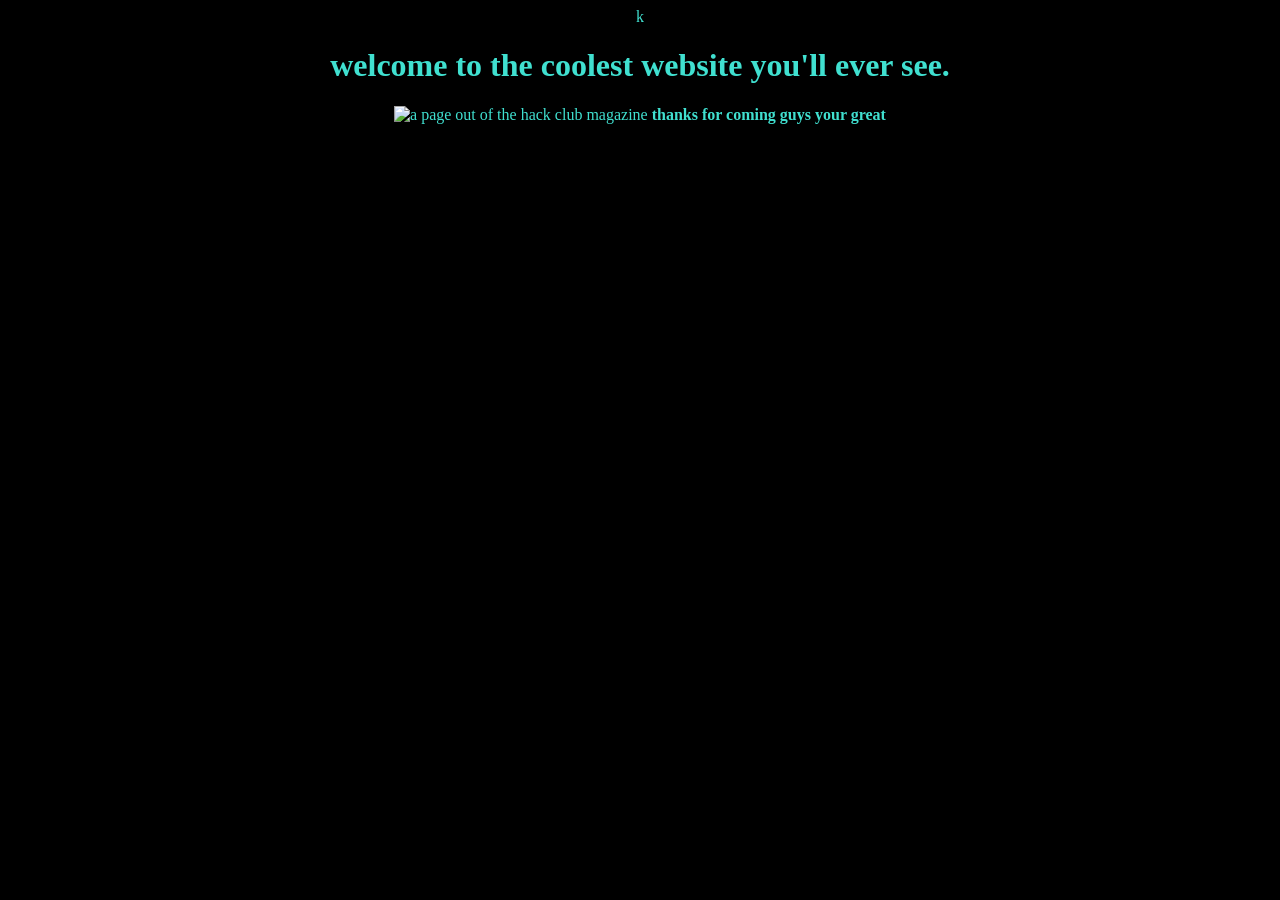
==== index.html @ 70d50dbe "Add files via upload" ====
<!DOCTYPE html>
<html lang="en">
<head>
    <meta charset="UTF-8">
    <meta name="viewport" content="width=device-width, initial-scale=1.0">
    <title>Blakes Awesome Site (dont look up here)</title>
    <link rel="stylesheet" href="style.css">k
</head>
<body style="background-color:black;">
    
    
<h1>welcome to the coolest website you'll ever see.</h1>
<img src="Magazine_Page.PNG" alt="a page out of the hack club magazine">
<b>thanks for coming guys your great</b>


</body>
</html>
---- style.css ----
img{
    width: 200px;
}

body{
    color: turquoise;
    text-align: center;
}

h1{
    text-align: center;
}
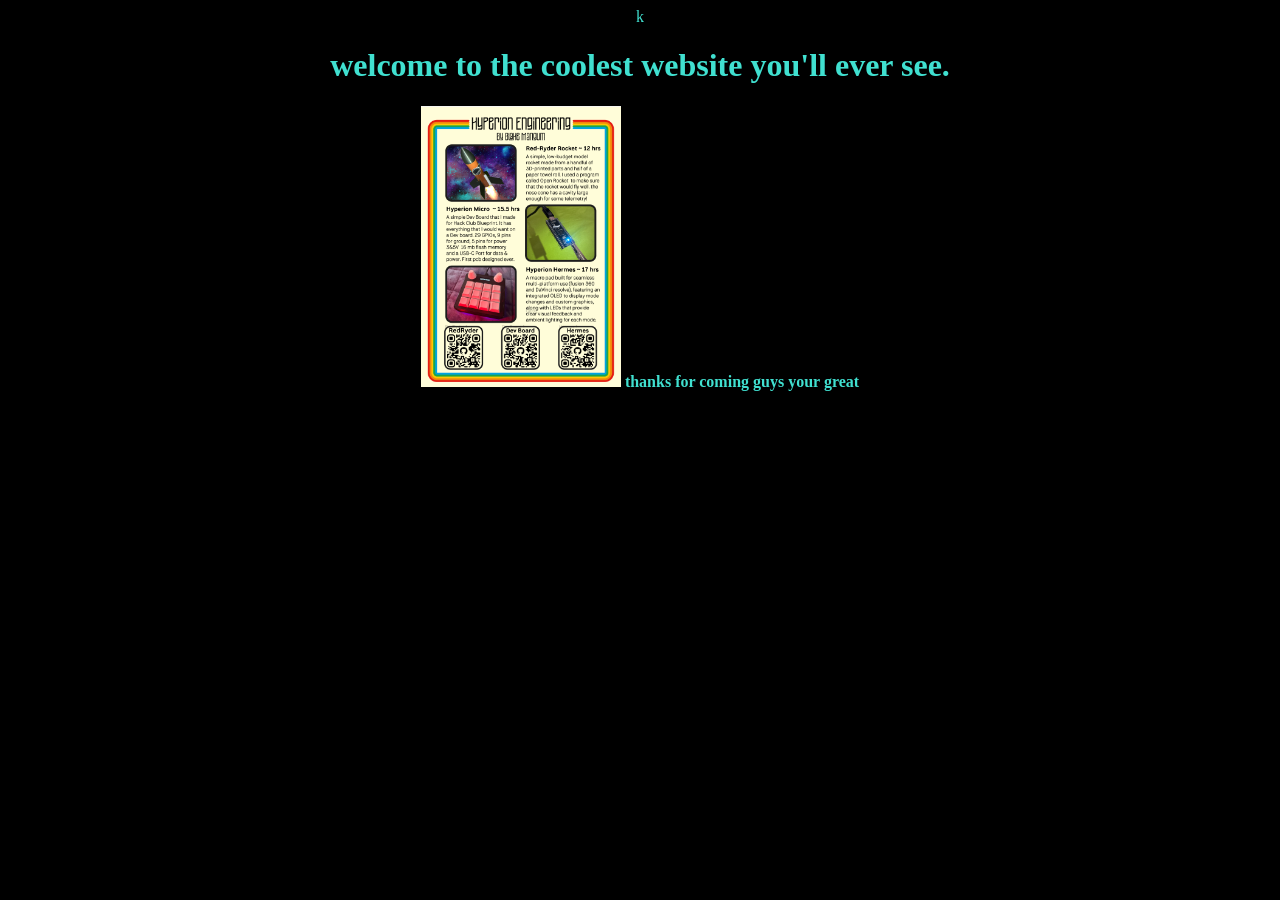
==== commit 13fb482a: "Update index.html" ====
--- a/index.html
+++ b/index.html
@@ -10,9 +10,9 @@
     
     
 <h1>welcome to the coolest website you'll ever see.</h1>
-<img src="Magazine_Page.PNG" alt="a page out of the hack club magazine">
+<img src="Magazine_Page.png" alt="a page out of the hack club magazine">
 <b>thanks for coming guys your great</b>
 
 
 </body>
-</html>+</html>
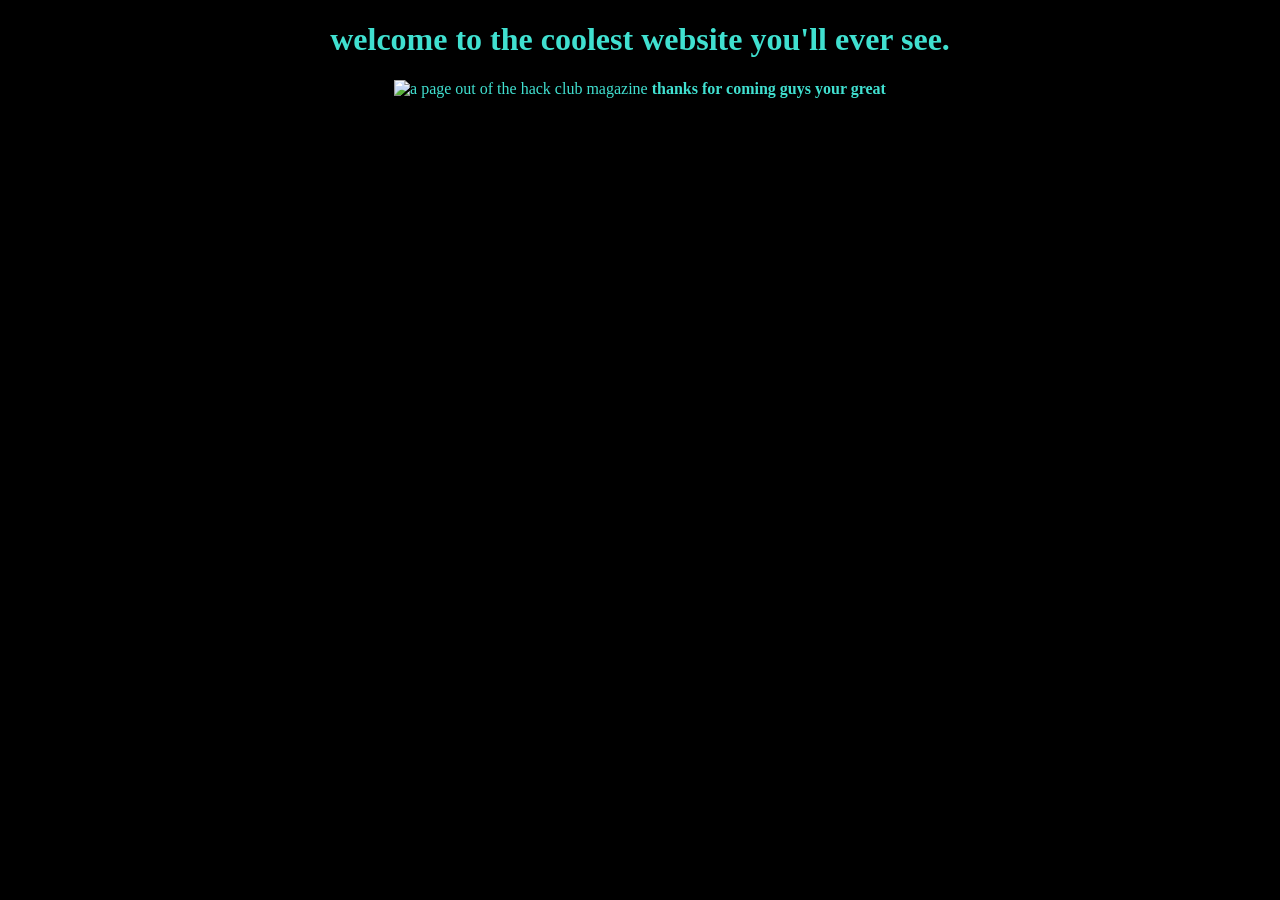
==== commit 3abc5375: "Fix image source in index.html Updated image source from 'Magazine_Page.png' to 'magazine.png'." ====
--- a/index.html
+++ b/index.html
@@ -4,13 +4,13 @@
     <meta charset="UTF-8">
     <meta name="viewport" content="width=device-width, initial-scale=1.0">
     <title>Blakes Awesome Site (dont look up here)</title>
-    <link rel="stylesheet" href="style.css">k
+    <link rel="stylesheet" href="style.css">
 </head>
 <body style="background-color:black;">
     
     
 <h1>welcome to the coolest website you'll ever see.</h1>
-<img src="Magazine_Page.png" alt="a page out of the hack club magazine">
+<img src="magazine.png" alt="a page out of the hack club magazine">
 <b>thanks for coming guys your great</b>
 
 
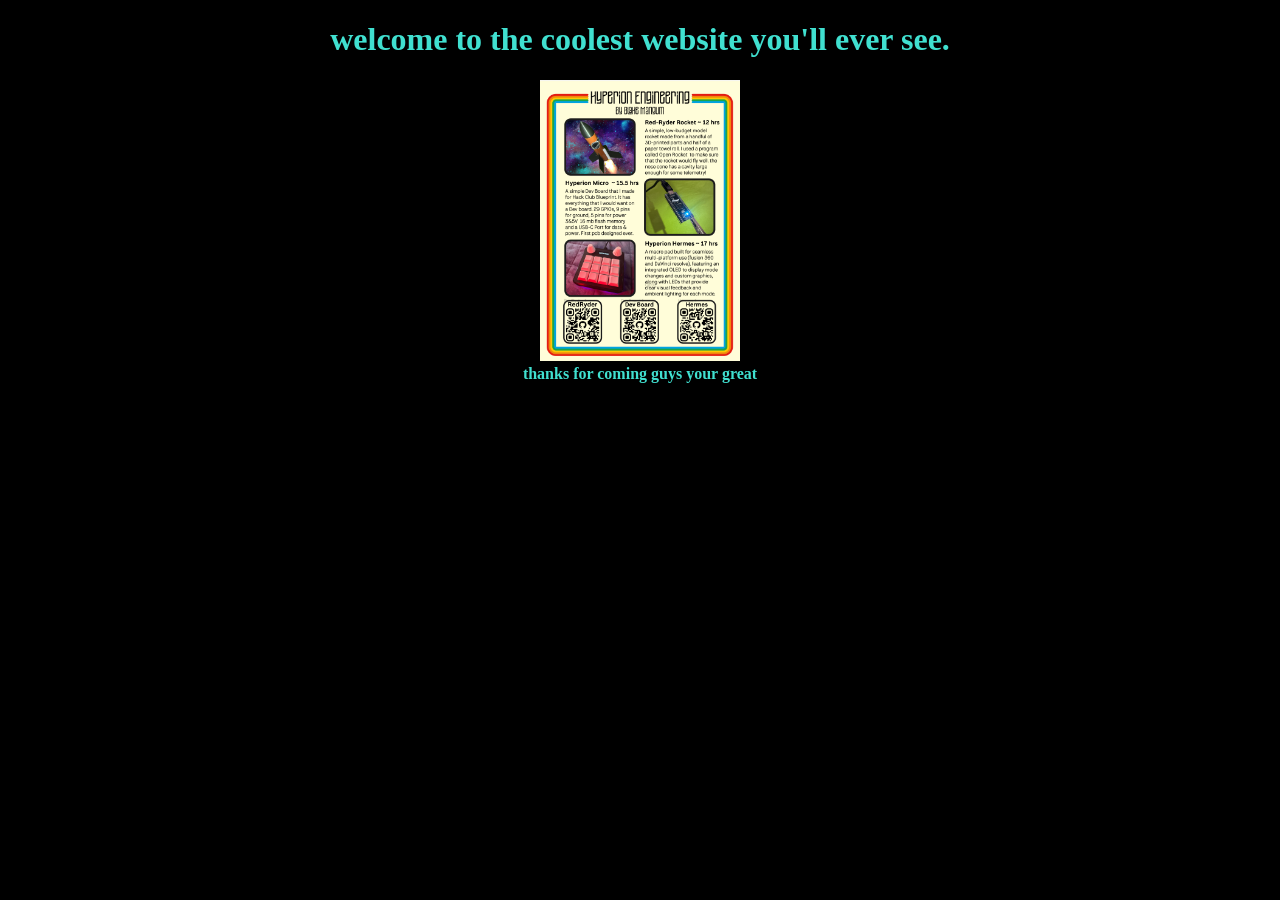
==== commit 830941f8: "Add line break in index.html Added a line break before the closing body tag." ====
--- a/index.html
+++ b/index.html
@@ -11,6 +11,7 @@
     
 <h1>welcome to the coolest website you'll ever see.</h1>
 <img src="magazine.png" alt="a page out of the hack club magazine">
+<br>
 <b>thanks for coming guys your great</b>
 
 
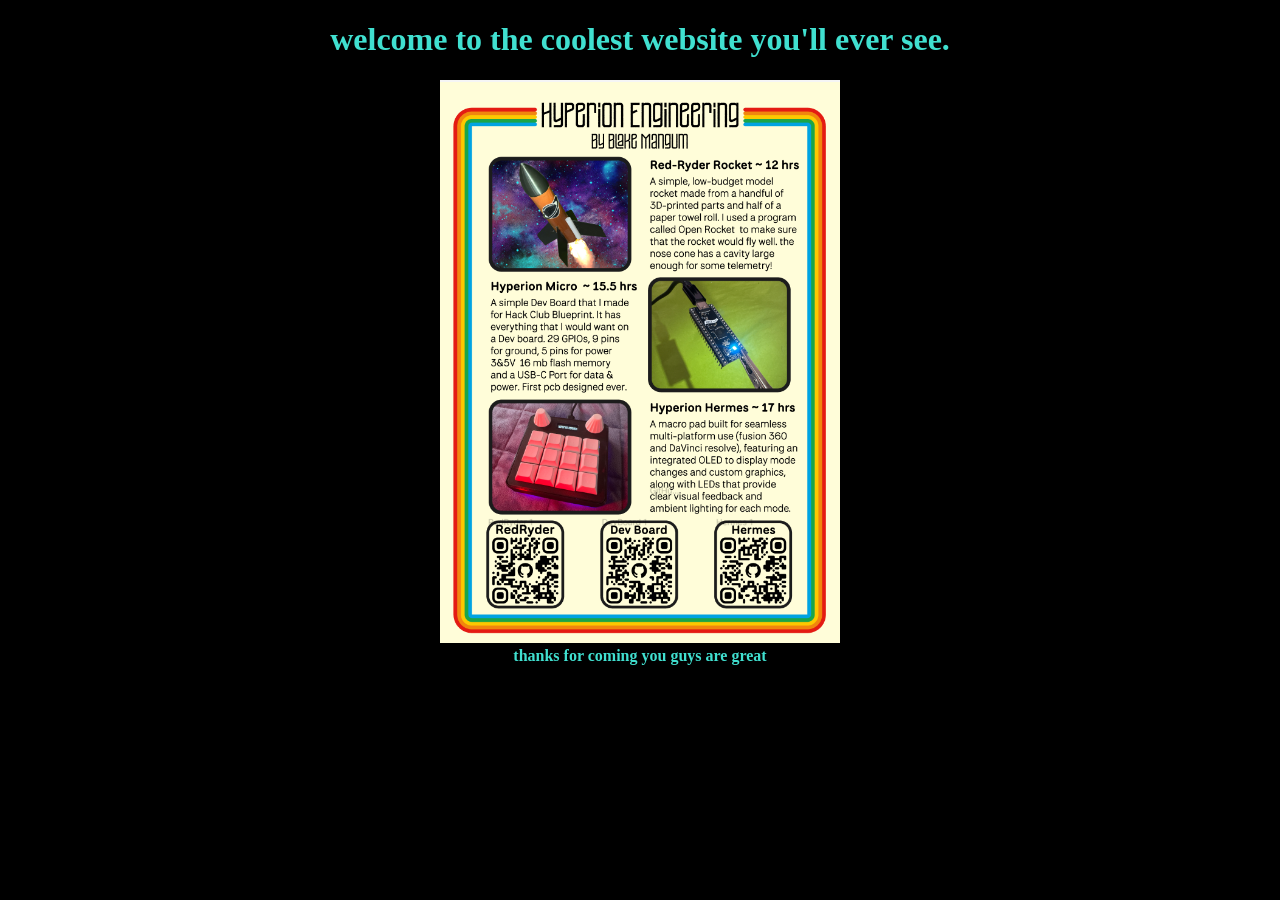
==== commit a11bba73: "Revise content and correct typos in index.html Updated the body content and fixed minor typos." ====
--- a/index.html
+++ b/index.html
@@ -12,7 +12,7 @@
 <h1>welcome to the coolest website you'll ever see.</h1>
 <img src="magazine.png" alt="a page out of the hack club magazine">
 <br>
-<b>thanks for coming guys your great</b>
+<b>thanks for coming you guys are great</b>
 
 
 </body>
--- a/style.css
+++ b/style.css
@@ -1,5 +1,6 @@
 img{
-    width: 200px;
+    width: 400px;
+    align-items: center;
 }
 
 body{
@@ -9,4 +10,4 @@
 
 h1{
     text-align: center;
-}+}
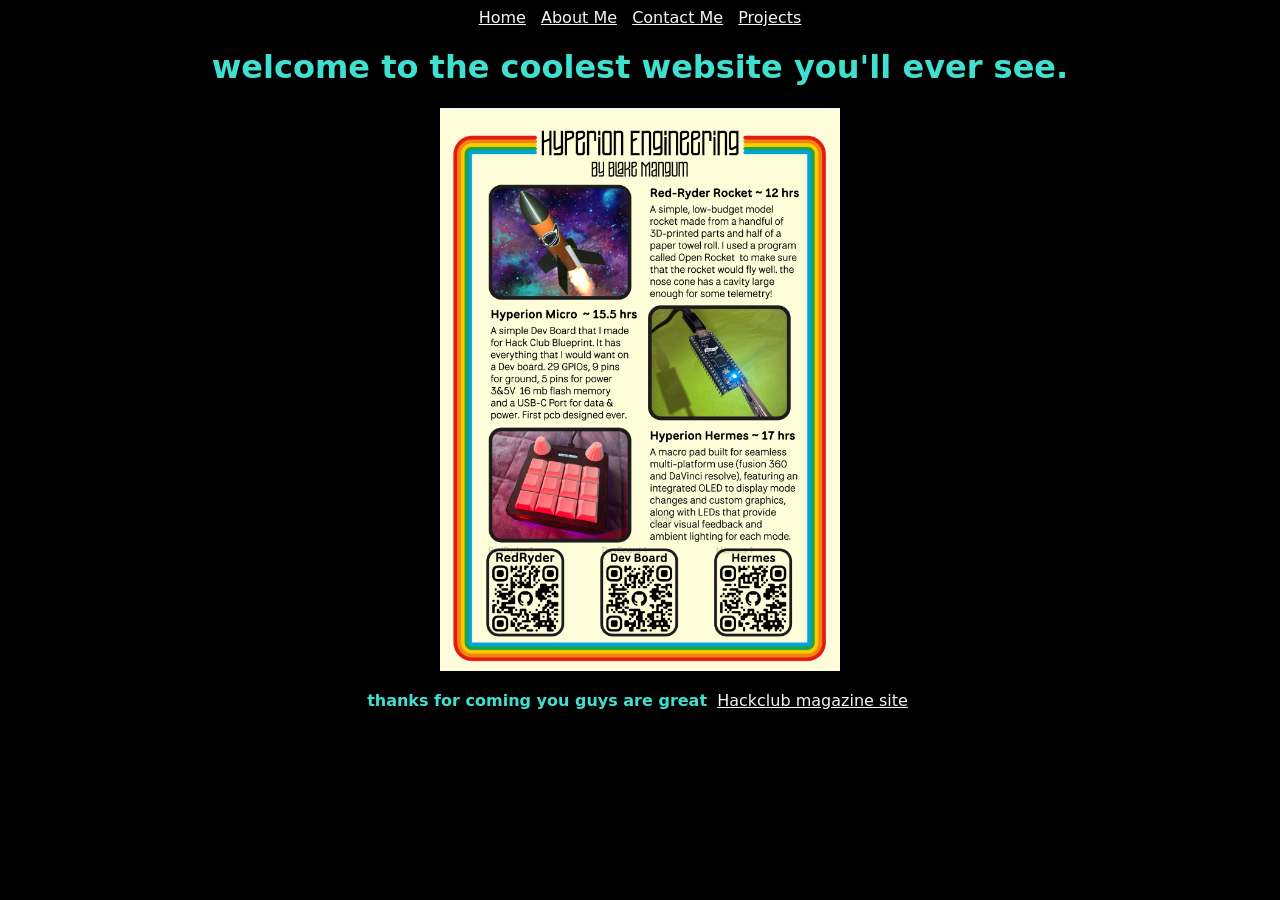
==== commit f9090ee8: "i added three more pages a favivon and made it look a tiny bit better." ====
--- a/index.html
+++ b/index.html
@@ -5,14 +5,20 @@
     <meta name="viewport" content="width=device-width, initial-scale=1.0">
     <title>Blakes Awesome Site (dont look up here)</title>
     <link rel="stylesheet" href="style.css">
+    <link rel="icon" type="image/png" href="favicon.png">
 </head>
-<body style="background-color:black;">
-    
+<body>
+<a href="/index.html">Home</a>
+<a href="/about.html">About Me</a>
+<a href="/contact.html">Contact Me</a>
+<a href="/projects.html">Projects</a>   
     
 <h1>welcome to the coolest website you'll ever see.</h1>
 <img src="magazine.png" alt="a page out of the hack club magazine">
-<br>
+<p> </p>
 <b>thanks for coming you guys are great</b>
+<a href="https://magazine.hackclub.com/">Hackclub magazine site</a>
+
 
 
 </body>
--- a/style.css
+++ b/style.css
@@ -1,13 +1,25 @@
+*{
+    font-family: system-ui, -apple-system, BlinkMacSystemFont, 'Segoe UI', Roboto, Oxygen, Ubuntu, Cantarell, 'Open Sans', 'Helvetica Neue', sans-serif;
+}
+
 img{
     width: 400px;
     align-items: center;
 }
 
 body{
+    background-color: black;
     color: turquoise;
     text-align: center;
+    font-family: system-ui, -apple-system, BlinkMacSystemFont, 'Segoe UI', Roboto, Oxygen, Ubuntu, Cantarell, 'Open Sans', 'Helvetica Neue', sans-serif;
 }
 
 h1{
     text-align: center;
 }
+
+a{
+    padding-left: 5px;
+    padding-right: 5px;
+    color: whitesmoke;
+}
